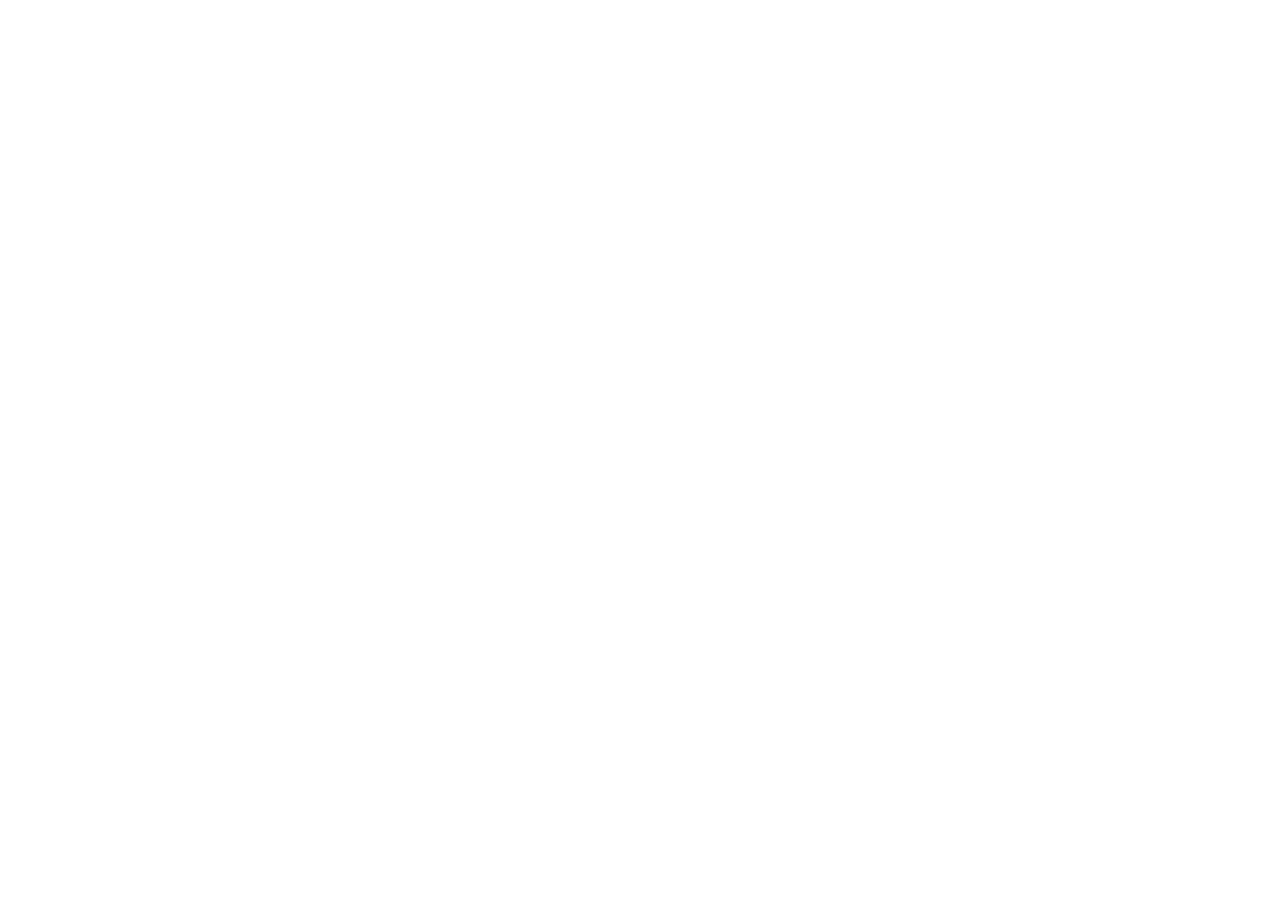
==== public/tests/master.html @ 67e8c540 "second commit with template" ====
<!DOCTYPE html>
<!--[if IE 8]>         <html class="no-js lt-ie9" lang="en" > <![endif]-->
<!--[if gt IE 8]><!--> <html class="no-js" lang="en" > <!--<![endif]-->
<head>
  <meta charset='utf-8'>
  <meta content='width=device-width' name='viewport'>
  <title>Master Template</title>
  <link href='/css/normalize.css' rel='stylesheet'>
  <link href='/css/foundation.css' rel='stylesheet'>
  <link href='/css/app.css' rel='stylesheet'>
  <script src='/js/vendor/custom.modernizr.js'></script>
  <script src='/js/tests/keys.js'></script>
  <link href='/css/qunit-theme-gabe.css' rel='stylesheet'>
</head>
<body>
  <div id='qunit'></div>
  <div id='qunit-fixture'>
    <!-- #map-canvas -->
  </div>
  <script src='/js/vendor/jquery-1.10.2.js'></script>
  <script src='/js/vendor/foundation.min.js'></script>
  <script src='/js/vendor/underscore.js'></script>
  <script src='/js/vendor/moment.min.js'></script>
  <script src='https://cdn.firebase.com/v0/firebase.js'></script>
  <!-- %script{src: 'https://maps.googleapis.com/maps/api/js?key=__________&sensor=true'} -->
  <script src='/js/app/app.js'></script>
  <script src='/js/vendor/jquery.domchanged.js'></script>
  <script src='/js/vendor/qunit-1.12.0.js'></script>
  <script src='/js/tests/master.js'></script>
</body>
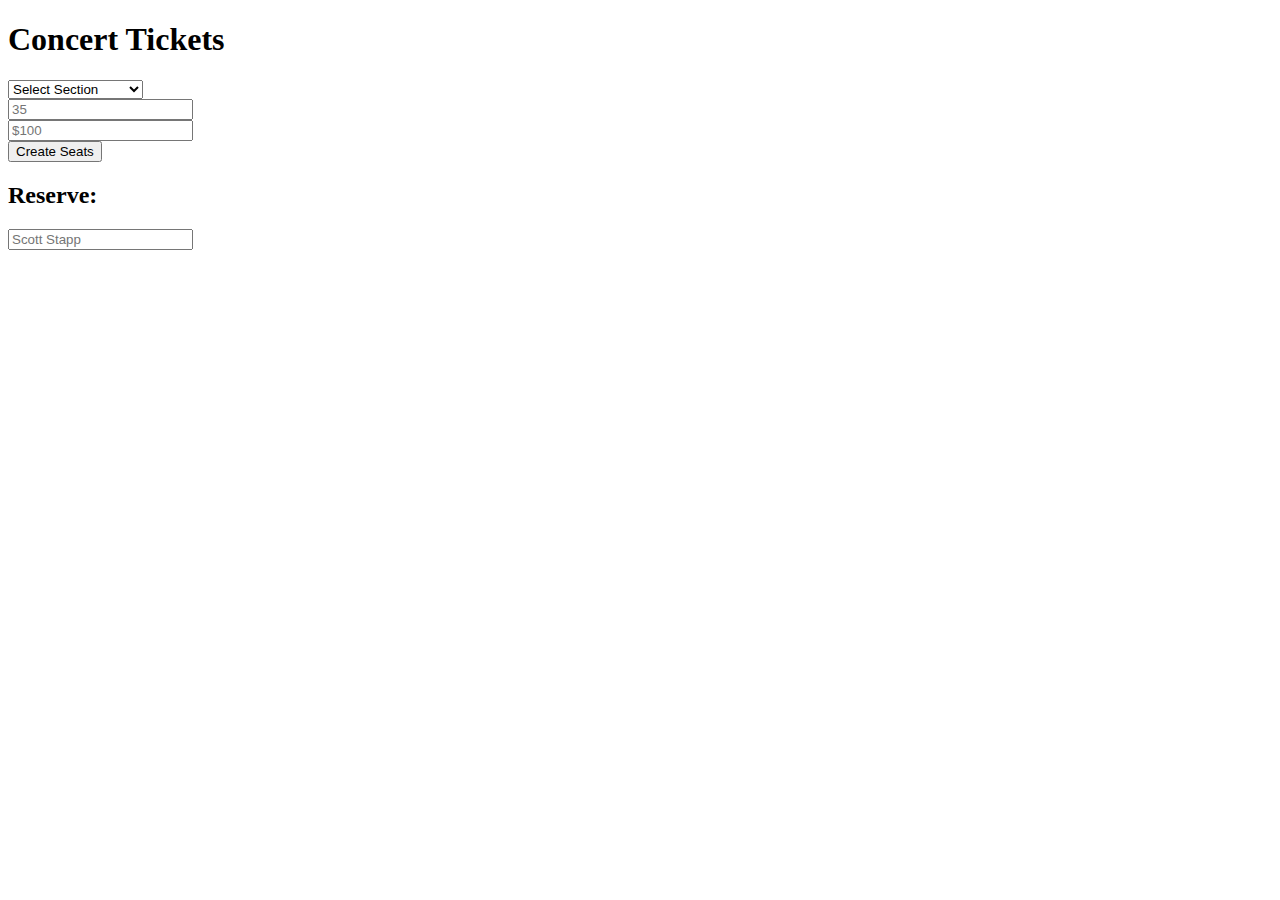
==== commit 2aa573eb: "added base haml and css styles" ====
--- a/public/tests/master.html
+++ b/public/tests/master.html
@@ -4,7 +4,7 @@
 <head>
   <meta charset='utf-8'>
   <meta content='width=device-width' name='viewport'>
-  <title>Master Template</title>
+  <title>Concert Tickets</title>
   <link href='/css/normalize.css' rel='stylesheet'>
   <link href='/css/foundation.css' rel='stylesheet'>
   <link href='/css/app.css' rel='stylesheet'>
@@ -15,14 +15,58 @@
 <body>
   <div id='qunit'></div>
   <div id='qunit-fixture'>
-    <!-- #map-canvas -->
+    <div id='left'>
+      <div class='row'>
+        <div class='small-12 columns'>
+          <h1 id='title'>Concert Tickets</h1>
+        </div>
+      </div>
+      <div class='row'>
+        <div class='small-6 columns'>
+          <select id='section'>
+            <option value='default'>Select Section</option>
+            <option value='vip'>VIP Section</option>
+            <option value='ga'>General Admission</option>
+          </select>
+        </div>
+        <div class='small-3 columns'>
+          <input id='seatNum' placeholder='35' type='text'>
+        </div>
+        <div class='small-3 columns'>
+          <input id='seatCost' placeholder='$100' type='text'>
+        </div>
+        <div class='small-12 columns'>
+          <input class='button success radius expand' id='createSeats' type='button' value='Create Seats'>
+        </div>
+      </div>
+    </div>
+    <div id='right'>
+      <div class='row'>
+        <div class='small-2 columns'>
+          <h2 id='subtitle'>Reserve:</h2>
+        </div>
+        <div class='small-3 columns'>
+          <input id='name' placeholder='Scott Stapp' type='text'>
+        </div>
+        <div class='small-7 columns'></div>
+      </div>
+      <div class='row'>
+        <div class='small-12 columns'>
+          <div id='stage'></div>
+        </div>
+        <div class='small-12 columns'>
+          <div id='vip'></div>
+        </div>
+        <div class='small-12 columns'>
+          <div id='general'></div>
+        </div>
+      </div>
+    </div>
   </div>
   <script src='/js/vendor/jquery-1.10.2.js'></script>
   <script src='/js/vendor/foundation.min.js'></script>
   <script src='/js/vendor/underscore.js'></script>
   <script src='/js/vendor/moment.min.js'></script>
-  <script src='https://cdn.firebase.com/v0/firebase.js'></script>
-  <!-- %script{src: 'https://maps.googleapis.com/maps/api/js?key=__________&sensor=true'} -->
   <script src='/js/app/app.js'></script>
   <script src='/js/vendor/jquery.domchanged.js'></script>
   <script src='/js/vendor/qunit-1.12.0.js'></script>
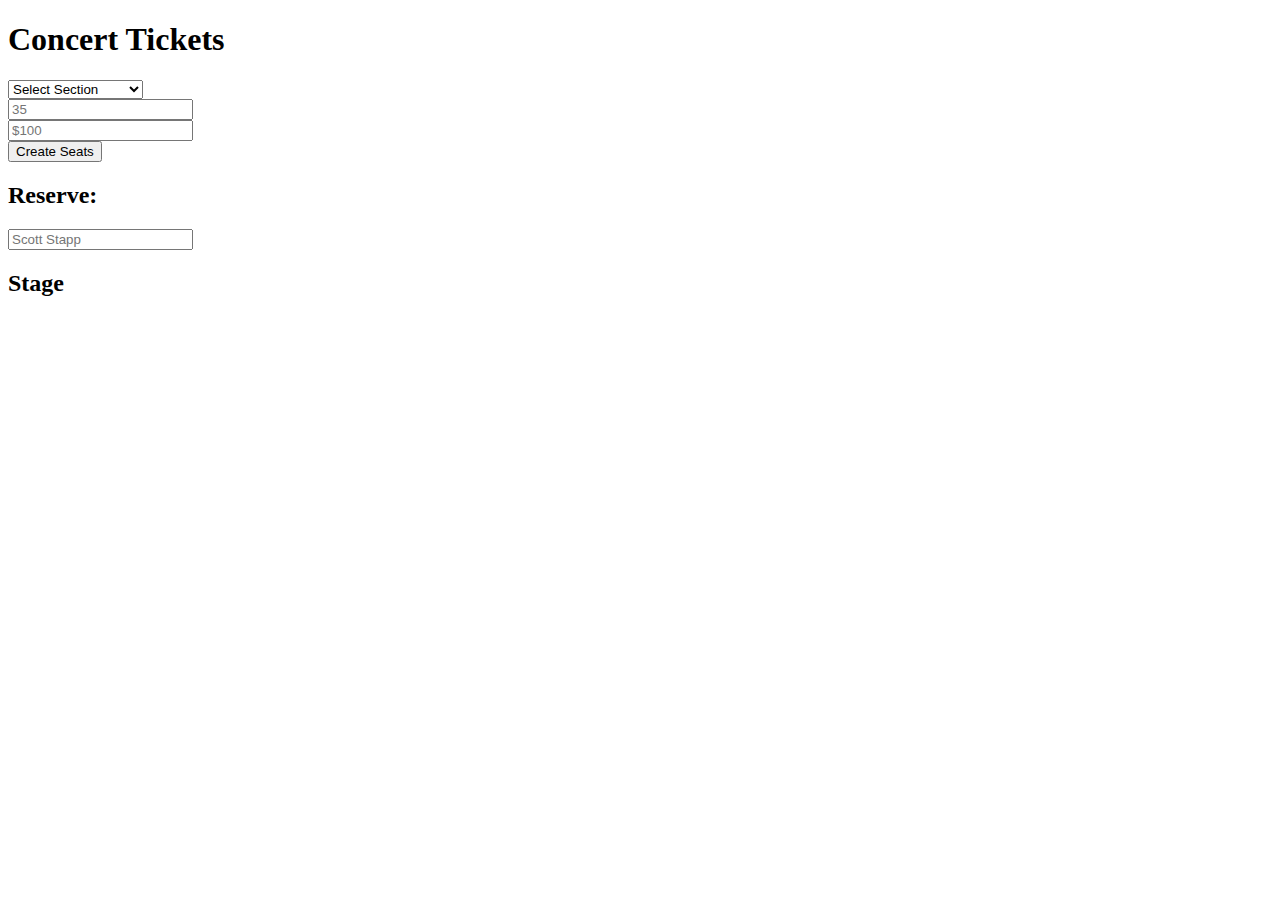
==== commit a0e67236: "added css changes" ====
--- a/public/tests/master.html
+++ b/public/tests/master.html
@@ -52,7 +52,9 @@
       </div>
       <div class='row'>
         <div class='small-12 columns'>
-          <div id='stage'></div>
+          <div id='stage'>
+            <h2 id='halfStage'>Stage</h2>
+          </div>
         </div>
         <div class='small-12 columns'>
           <div id='vip'></div>
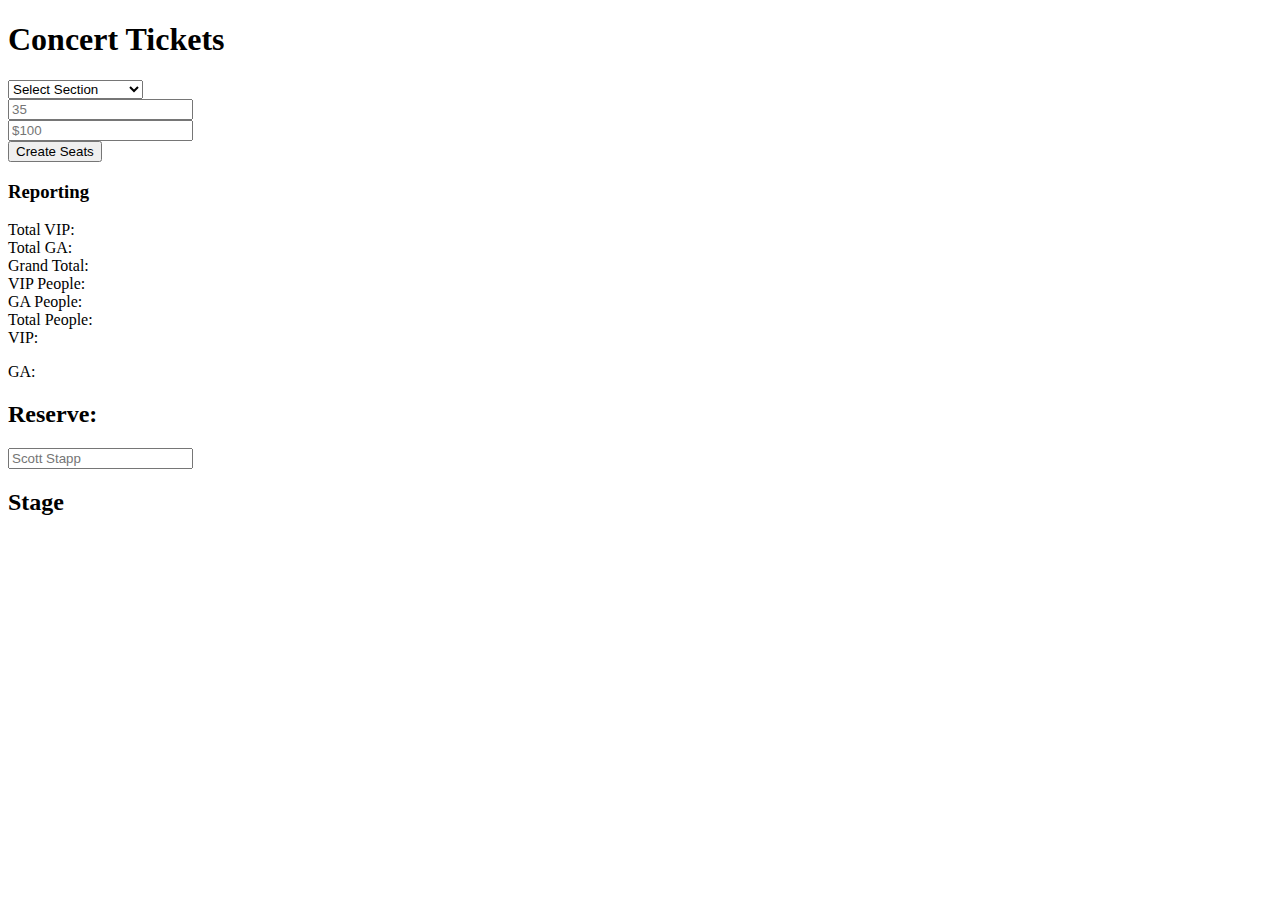
==== commit d59f7ae5: "hello" ====
--- a/public/tests/master.html
+++ b/public/tests/master.html
@@ -9,7 +9,6 @@
   <link href='/css/foundation.css' rel='stylesheet'>
   <link href='/css/app.css' rel='stylesheet'>
   <script src='/js/vendor/custom.modernizr.js'></script>
-  <script src='/js/tests/keys.js'></script>
   <link href='/css/qunit-theme-gabe.css' rel='stylesheet'>
 </head>
 <body>
@@ -39,6 +38,69 @@
           <input class='button success radius expand' id='createSeats' type='button' value='Create Seats'>
         </div>
       </div>
+      <div class='row'>
+        <div class='small-12 columns'>
+          <h3>Reporting</h3>
+        </div>
+      </div>
+      <div class='row'>
+        <div class='small-6 columns'>
+          <div class='row'>
+            <div class='small-12 columns'>
+              Total VIP:
+              <span id='totV'></span>
+            </div>
+          </div>
+          <div class='row'>
+            <div class='small-12 columns'>
+              Total GA:
+              <span id='totG'></span>
+            </div>
+          </div>
+          <div class='row'>
+            <div class='small-12 columns'>
+              Grand Total:
+              <span id='tot'></span>
+            </div>
+          </div>
+          <div class='row'>
+            <div class='small-12 columns'>
+              VIP People:
+              <span id='veeps'></span>
+            </div>
+          </div>
+          <div class='row'>
+            <div class='small-12 columns'>
+              GA People:
+              <span id='geeps'></span>
+            </div>
+          </div>
+          <div class='row'>
+            <div class='small-12 columns'>
+              Total People:
+              <span id='teeps'></span>
+            </div>
+          </div>
+        </div>
+        <div class='small-6 columns'>
+          <div class='row'>
+            <div class='small-4 columns'>
+              VIP:
+            </div>
+            <div class='small-8 columns'>
+              <ul id='vipList'></ul>
+            </div>
+          </div>
+          <div class='row'>
+            <div class='small-4 columns'>
+              GA:
+            </div>
+            <div class='small-8 columns'>
+              <ul id='gaList'></ul>
+            </div>
+          </div>
+        </div>
+      </div>
     </div>
     <div id='right'>
       <div class='row'>
@@ -56,9 +118,13 @@
             <h2 id='halfStage'>Stage</h2>
           </div>
         </div>
+      </div>
+      <div class='row'>
         <div class='small-12 columns'>
           <div id='vip'></div>
         </div>
+      </div>
+      <div class='row'>
         <div class='small-12 columns'>
           <div id='general'></div>
         </div>
